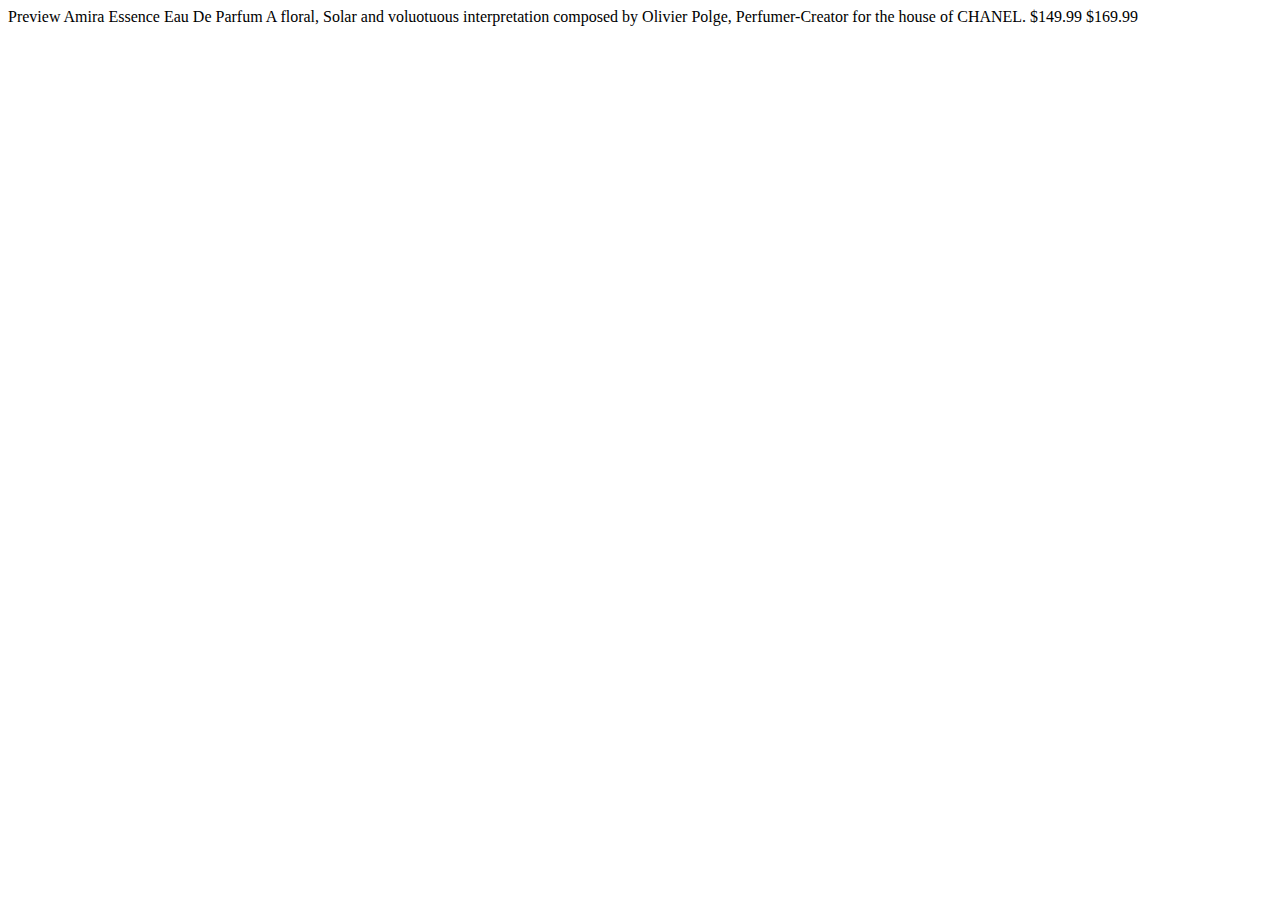
==== HTML/index.html @ ec65f7f7 "first commit" ====
<!DOCTYPE html>
<html>
<head>
<meta charset="UTF-8">
<meta name="viewport" content="width=device-width, initial-scale=1.0">
<link rel="stylesheet" href="style.css">
</head>
<body>
Preview

Amira Essence Eau De Parfum
A floral, Solar and voluotuous interpretation composed by Olivier Polge,
Perfumer-Creator for the house of CHANEL.
$149.99
$169.99



</body>




</html>
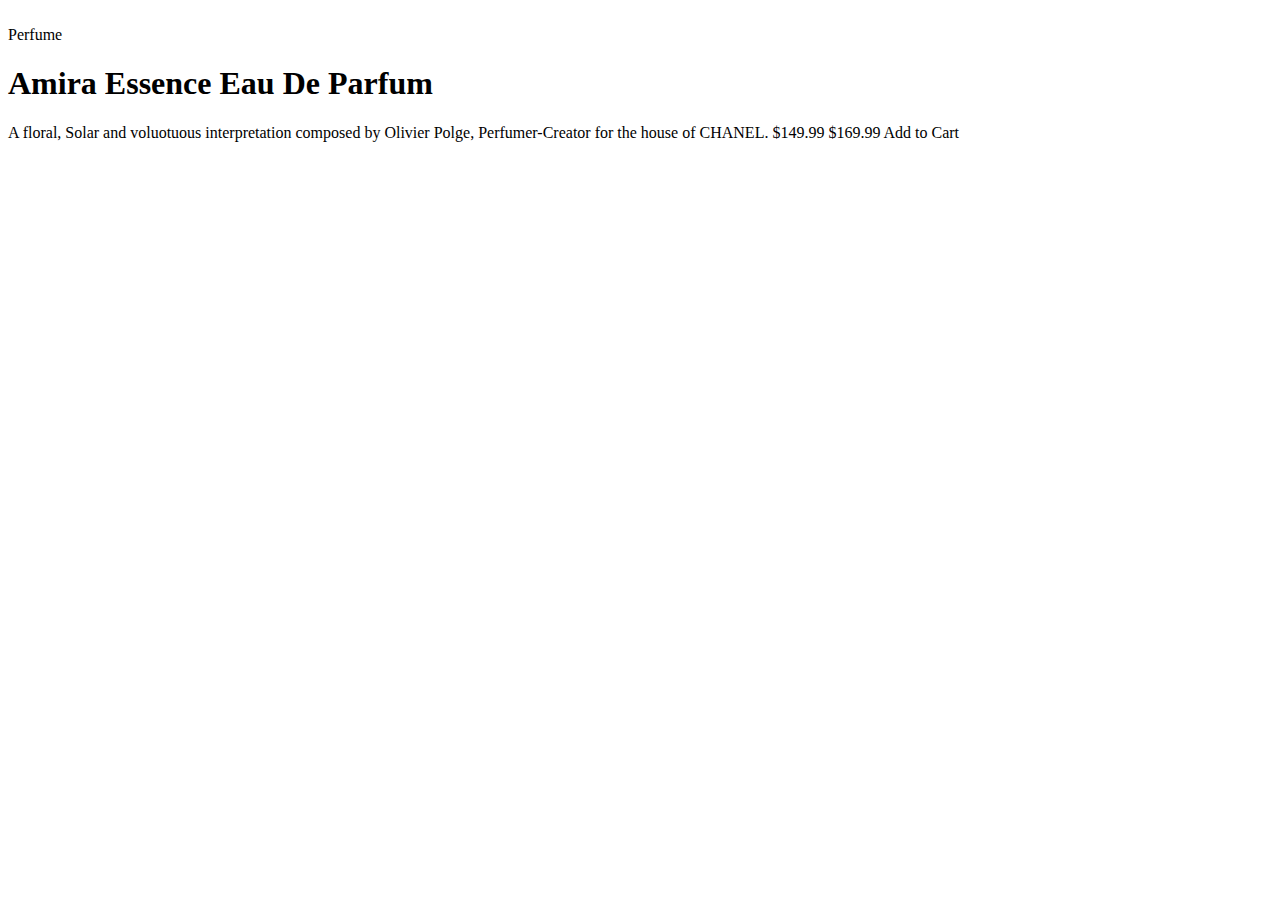
==== commit 8750b500: "second commit" ====
--- a/HTML/index.html
+++ b/HTML/index.html
@@ -6,15 +6,24 @@
 <link rel="stylesheet" href="style.css">
 </head>
 <body>
-Preview
+<main> 
+  <article class="product">
+    <pictutre class="product__img">
+      <img src="" alt="">
+    </pictutre>
+       <div class="product content">
+         Perfume
 
-Amira Essence Eau De Parfum
-A floral, Solar and voluotuous interpretation composed by Olivier Polge,
-Perfumer-Creator for the house of CHANEL.
-$149.99
-$169.99
+        <h1 classe="product__title"> Amira Essence Eau De Parfum</h1>
+         A floral, Solar and voluotuous interpretation composed by Olivier Polge,
+         Perfumer-Creator for the house of CHANEL.
+         $149.99
+         $169.99
 
-
+         Add to Cart 
+        </div>
+</article>
+</main>
 
 </body>
 
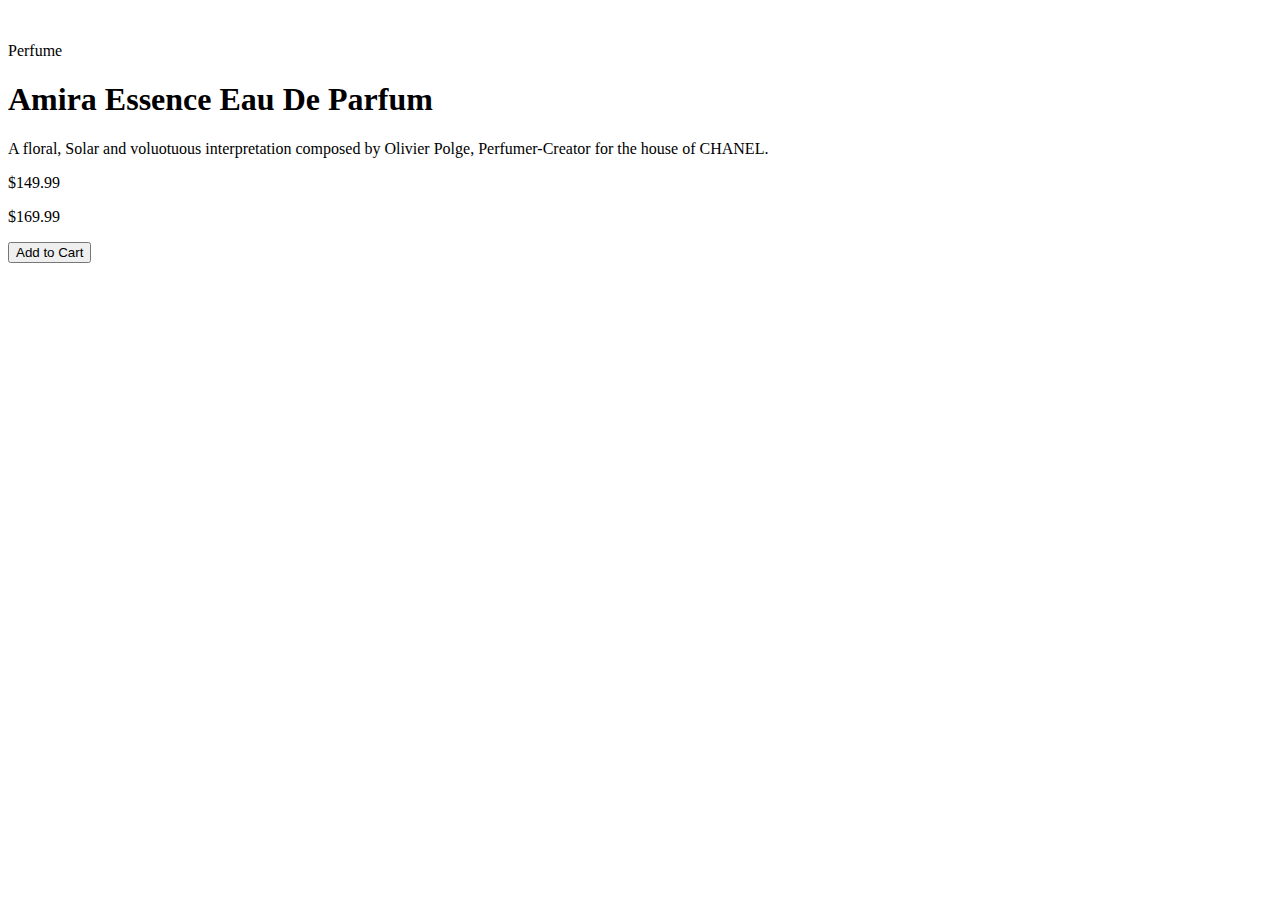
==== commit 1a20f160: "the one with the classes" ====
--- a/HTML/index.html
+++ b/HTML/index.html
@@ -12,15 +12,16 @@
       <img src="" alt="">
     </pictutre>
        <div class="product content">
-         Perfume
+         <p class="product__category">Perfume </p>
 
-        <h1 classe="product__title"> Amira Essence Eau De Parfum</h1>
-         A floral, Solar and voluotuous interpretation composed by Olivier Polge,
-         Perfumer-Creator for the house of CHANEL.
-         $149.99
-         $169.99
-
-         Add to Cart 
+        <h1 class="product__title"> Amira Essence Eau De Parfum</h1>
+         <p> A floral, Solar and voluotuous interpretation composed by Olivier Polge,
+         Perfumer-Creator for the house of CHANEL. </p>
+       <div class="flex-group">
+         <p class="product__price"> $149.99 </p>
+         <p class="product__original__price"> $169.99</p>
+        </div>
+      <button class="button">    Add to Cart </button>
         </div>
 </article>
 </main>
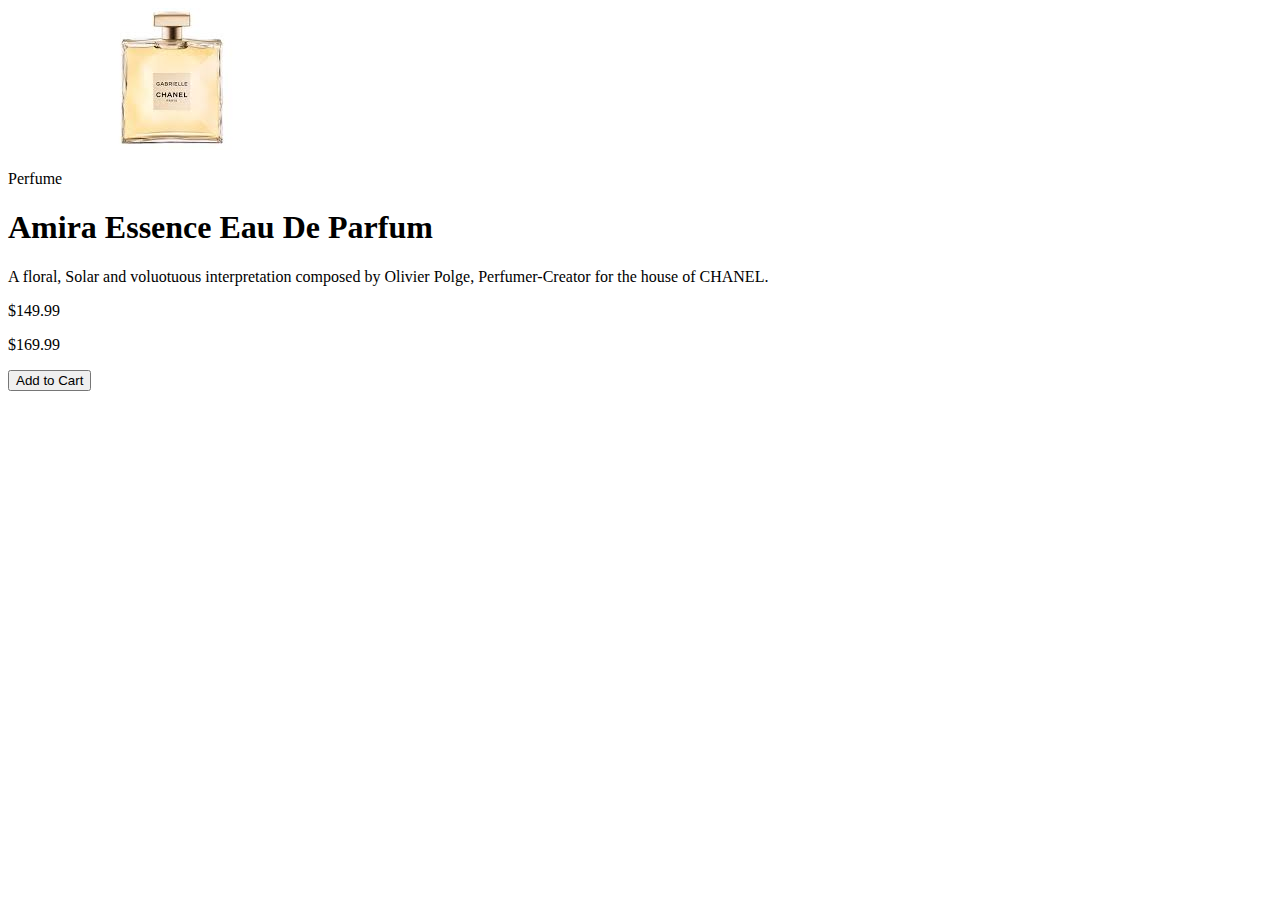
==== commit 14216f09: "the one with the photo" ====
--- a/HTML/index.html
+++ b/HTML/index.html
@@ -8,9 +8,9 @@
 <body>
 <main> 
   <article class="product">
-    <pictutre class="product__img">
-      <img src="" alt="">
-    </pictutre>
+    <picture class="product__img">
+      <img src="/IMG/images1.jpg" alt="photo d'une parfum">
+    </picture>
        <div class="product content">
          <p class="product__category">Perfume </p>
 
